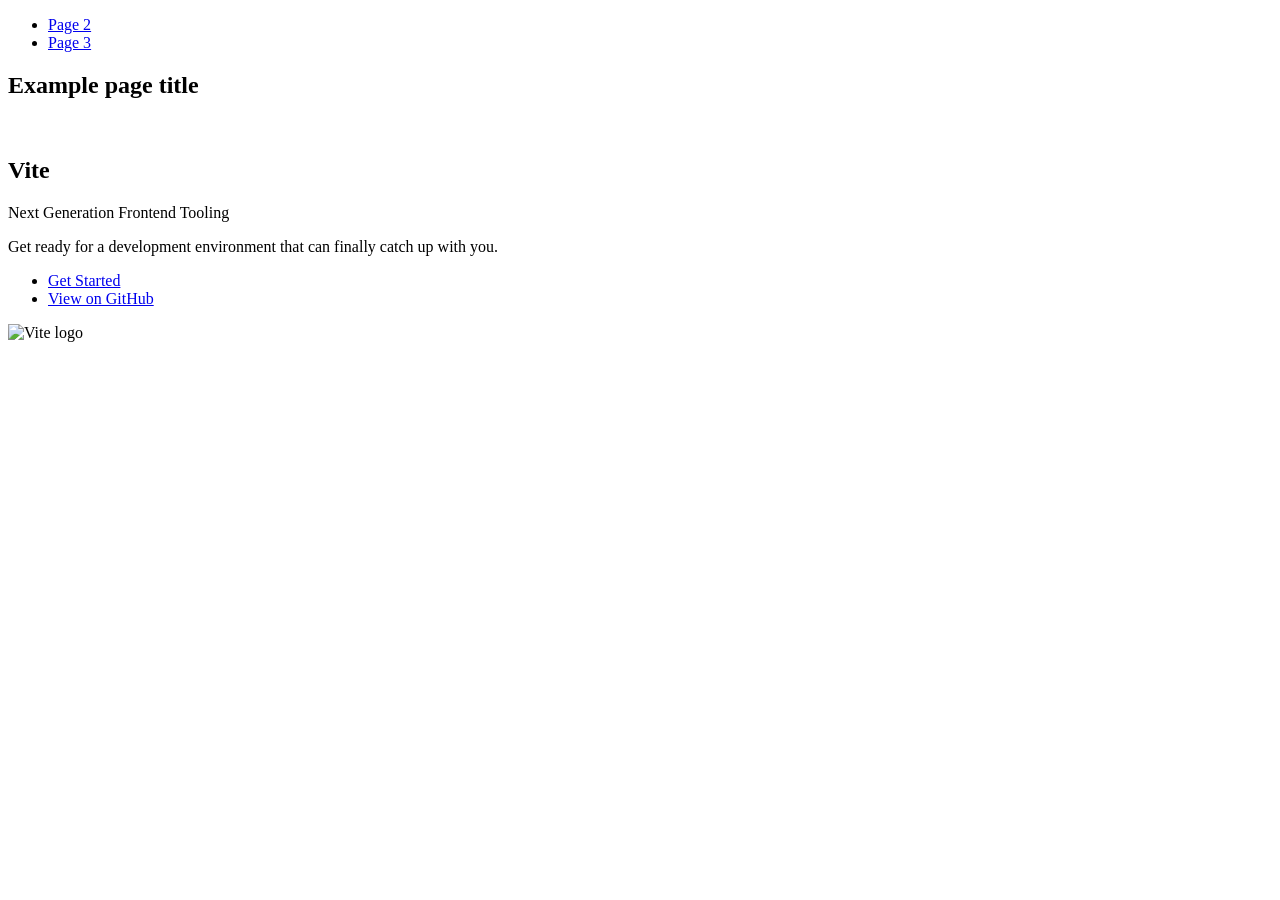
==== index.html @ 18d8ea2e "Deploying to gh-pages from @ serg444s/goit-js-hw-12@51857b48330f8f408d12723405d26d7b47e9b34a 🚀" ====
<!DOCTYPE html>
<html lang="en">
  <head>
    <meta charset="UTF-8" />
    <link rel="icon" type="image/svg+xml" href="/goit-js-hw-12/favicon.svg" />
    <meta name="viewport" content="width=device-width, initial-scale=1.0" />
    <title>Vanilla App Template</title>
    
    <script type="module" crossorigin src="/goit-js-hw-12/commonHelpers.js"></script>
    <link rel="stylesheet" href="/goit-js-hw-12/assets/index-10c40100.css">
  </head>
  <body>
    <header class="header">
  <nav class="nav">
    <ul class="nav-list">
      <li class="nav-item">
        <a href="./page-2.html" class="nav-link">Page 2</a>
      </li>

      <li class="nav-item">
        <a href="./page-3.html" class="nav-link">Page 3</a>
      </li>
    </ul>
  </nav>
</header>


    <section>
      <h1>Example page title</h1>
      <!-- Path to images as from index.html file -->
      <img src="/goit-js-hw-12/assets/javascript-8dac5379.svg" alt="" />
    </section>

    <!-- Loads the specified .html file -->
    <section class="vite-promo">
  <div class="container">
    <div class="wrapper">
      <h2 class="title">
        <span class="gradient">Vite</span>
      </h2>
      <p class="text">Next Generation Frontend Tooling</p>
      <p class="tagline">
        Get ready for a development environment that can finally catch up with
        you.
      </p>

      <ul class="actions">
        <li class="action">
          <a
            class="link"
            href="https://vitejs.dev/guide/"
            target="_blank"
            rel="noopener noreferrer"
            >Get Started</a
          >
        </li>
        <li class="action">
          <a
            class="link"
            href="https://github.com/vitejs/vite"
            target="_blank"
            rel="noopener noreferrer"
            >View on GitHub</a
          >
        </li>
      </ul>
    </div>

    <div class="thumb">
      <!-- Path to images as from index.html file -->
      <img
        class="pic"
        src="/goit-js-hw-12/assets/vite-logo-51249ca9.png"
        alt="Vite logo"
        width="640"
        height="640"
      />
    </div>
  </div>
</section>


    
  </body>
</html>
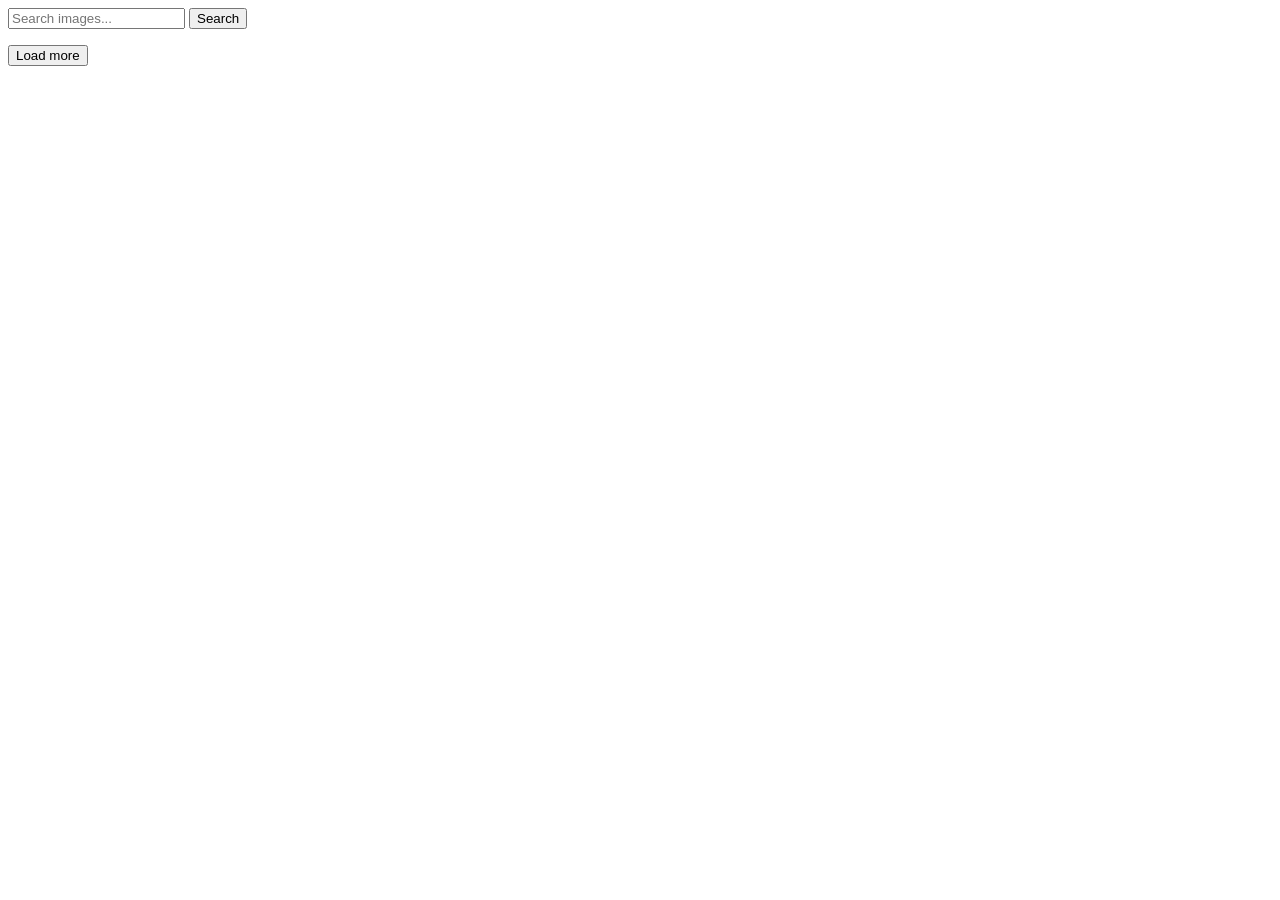
==== commit d5a5c935: "Deploying to gh-pages from @ serg444s/goit-js-hw-12@0b193bea5bb39b4c724e2df69f0dfe6b42d98186 🚀" ====
--- a/index.html
+++ b/index.html
@@ -4,81 +4,32 @@
     <meta charset="UTF-8" />
     <link rel="icon" type="image/svg+xml" href="/goit-js-hw-12/favicon.svg" />
     <meta name="viewport" content="width=device-width, initial-scale=1.0" />
-    <title>Vanilla App Template</title>
+    <title>Gallery</title>
     
     <script type="module" crossorigin src="/goit-js-hw-12/commonHelpers.js"></script>
-    <link rel="stylesheet" href="/goit-js-hw-12/assets/index-10c40100.css">
+    <link rel="modulepreload" crossorigin href="/goit-js-hw-12/assets/vendor-db7463ae.js">
+    <link rel="stylesheet" href="/goit-js-hw-12/assets/vendor-cf6910df.css">
+    <link rel="stylesheet" href="/goit-js-hw-12/assets/index-1ed1aef4.css">
   </head>
   <body>
-    <header class="header">
-  <nav class="nav">
-    <ul class="nav-list">
-      <li class="nav-item">
-        <a href="./page-2.html" class="nav-link">Page 2</a>
-      </li>
+    <div class="container">
+      <form class="user-form">
+        <input
+          type="text"
+          class="form-input"
+          placeholder="Search images..."
+          name="input"
+          required
+        />
+        <button type="submit" class="form-button">Search</button>
+      </form>
 
-      <li class="nav-item">
-        <a href="./page-3.html" class="nav-link">Page 3</a>
-      </li>
-    </ul>
-  </nav>
-</header>
-
-
-    <section>
-      <h1>Example page title</h1>
-      <!-- Path to images as from index.html file -->
-      <img src="/goit-js-hw-12/assets/javascript-8dac5379.svg" alt="" />
-    </section>
-
-    <!-- Loads the specified .html file -->
-    <section class="vite-promo">
-  <div class="container">
-    <div class="wrapper">
-      <h2 class="title">
-        <span class="gradient">Vite</span>
-      </h2>
-      <p class="text">Next Generation Frontend Tooling</p>
-      <p class="tagline">
-        Get ready for a development environment that can finally catch up with
-        you.
-      </p>
-
-      <ul class="actions">
-        <li class="action">
-          <a
-            class="link"
-            href="https://vitejs.dev/guide/"
-            target="_blank"
-            rel="noopener noreferrer"
-            >Get Started</a
-          >
-        </li>
-        <li class="action">
-          <a
-            class="link"
-            href="https://github.com/vitejs/vite"
-            target="_blank"
-            rel="noopener noreferrer"
-            >View on GitHub</a
-          >
-        </li>
-      </ul>
+      <ul class="gallery"></ul>
     </div>
 
-    <div class="thumb">
-      <!-- Path to images as from index.html file -->
-      <img
-        class="pic"
-        src="/goit-js-hw-12/assets/vite-logo-51249ca9.png"
-        alt="Vite logo"
-        width="640"
-        height="640"
-      />
-    </div>
-  </div>
-</section>
+    <button type="button" class="hidden">Load more</button>
 
+    <div class="loader hidden"></div>
 
     
   </body>
